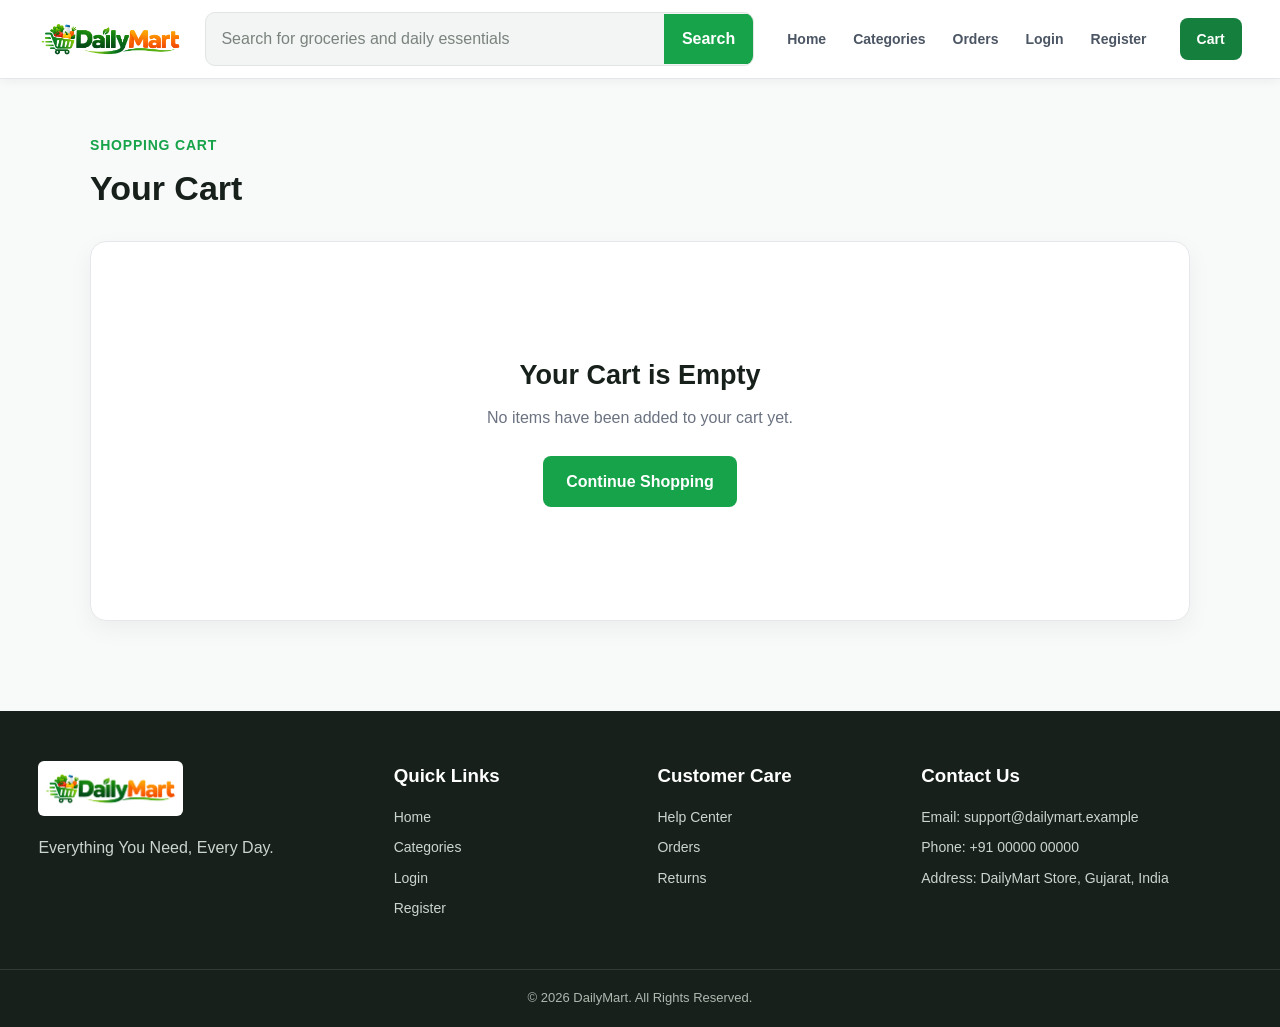
==== cart.html @ 5131b255 "Day 2 Part 3 - DailyMart cart page foundation" ====
<!DOCTYPE html>
<html lang="en">
<head>
    <meta charset="UTF-8">
    <meta name="viewport" content="width=device-width, initial-scale=1.0">

    <title>Cart - DailyMart</title>

    <link rel="stylesheet" href="css/style.css">
</head>

<body>

    <!-- ================= HEADER ================= -->
    <header class="site-header">

        <div class="header-container">

            <a href="index.html" class="logo-link">
                <img
                    src="assets/images/dailymart-logo.png"
                    alt="DailyMart Logo"
                    class="site-logo"
                >
            </a>

            <form class="search-form" id="searchForm">

                <input
                    type="search"
                    id="searchInput"
                    placeholder="Search for groceries and daily essentials"
                >

                <button type="submit">
                    Search
                </button>

            </form>

            <nav class="main-nav">

                <a href="index.html" class="nav-link">
                    Home
                </a>

                <a href="index.html#categories" class="nav-link">
                    Categories
                </a>

                <a href="#" class="nav-link">
                    Orders
                </a>

                <a href="login.html" class="nav-link auth-login-link" id="loginNavLink">
                    Login
                </a>

                <a href="register.html" class="nav-link auth-register-link" id="registerNavLink">
                    Register
                </a>

                <a href="profile.html" class="nav-link profile-nav-link hidden" id="profileNavLink">
                    Profile
                </a>

            </nav>

            <a href="cart.html" class="cart-button active-cart">
                Cart
            </a>

        </div>

    </header>


    <!-- ================= CART ================= -->
    <main>

        <section class="cart-section">

            <div class="section-heading">

                <p class="section-label">
                    Shopping Cart
                </p>

                <h1>
                    Your Cart
                </h1>

            </div>


            <div class="cart-empty-state" id="cartEmptyState">

                <div class="cart-empty-content">

                    <h2>
                        Your Cart is Empty
                    </h2>

                    <p>
                        No items have been added to your cart yet.
                    </p>

                    <a href="index.html" class="primary-button">
                        Continue Shopping
                    </a>

                </div>

            </div>

        </section>

    </main>


    <!-- ================= FOOTER ================= -->
    <footer class="site-footer">

        <div class="footer-container">

            <div class="footer-brand">

                <img
                    src="assets/images/dailymart-logo.png"
                    alt="DailyMart Logo"
                    class="footer-logo"
                >

                <p>
                    Everything You Need, Every Day.
                </p>

            </div>


            <div class="footer-column">

                <h3>
                    Quick Links
                </h3>

                <a href="index.html">
                    Home
                </a>

                <a href="index.html#categories">
                    Categories
                </a>

                <a href="login.html">
                    Login
                </a>

                <a href="register.html">
                    Register
                </a>

            </div>


            <div class="footer-column">

                <h3>
                    Customer Care
                </h3>

                <a href="#">
                    Help Center
                </a>

                <a href="#">
                    Orders
                </a>

                <a href="#">
                    Returns
                </a>

            </div>


            <div class="footer-column">

                <h3>
                    Contact Us
                </h3>

                <p>
                    Email: support@dailymart.example
                </p>

                <p>
                    Phone: +91 00000 00000
                </p>

                <p>
                    Address: DailyMart Store, Gujarat, India
                </p>

            </div>

        </div>


        <div class="footer-bottom">

            <p>
                © 2026 DailyMart. All Rights Reserved.
            </p>

        </div>

    </footer>


    <script src="js/main.js"></script>

</body>
</html>
---- css/style.css ----
/* =========================
   GLOBAL
========================= */

* {
    margin: 0;
    padding: 0;
    box-sizing: border-box;
}

html {
    scroll-behavior: smooth;
}

body {
    font-family: Arial, Helvetica, sans-serif;
    background: #f8faf9;
    color: #17201a;
    line-height: 1.6;
}

a {
    text-decoration: none;
    color: inherit;
}

button,
input {
    font: inherit;
}


/* =========================
   HEADER
========================= */

.site-header {
    position: sticky;
    top: 0;
    z-index: 1000;
    background: #ffffff;
    border-bottom: 1px solid #e5e7eb;
    box-shadow: 0 2px 10px rgba(0, 0, 0, 0.05);
}

.header-container {
    width: min(1400px, 94%);
    margin: 0 auto;
    min-height: 78px;

    display: flex;
    align-items: center;
    gap: 22px;
}

.logo-link {
    display: flex;
    align-items: center;
    flex-shrink: 0;
}

.site-logo {
    width: 145px;
    height: auto;
    display: block;
}


/* =========================
   SEARCH
========================= */

.search-form {
    flex: 1;
    max-width: 600px;

    display: flex;
    align-items: center;

    background: #f3f5f4;
    border: 1px solid #e1e5e2;
    border-radius: 10px;
    overflow: hidden;
}

.search-form input {
    flex: 1;

    min-width: 0;

    border: none;
    outline: none;

    background: transparent;

    padding: 13px 15px;

    color: #17201a;
}

.search-form input::placeholder {
    color: #7a837d;
}

.search-form button {
    border: none;
    background: #16a34a;
    color: #ffffff;

    padding: 12px 18px;

    cursor: pointer;
    font-weight: 600;
}

.search-form button:hover {
    background: #15803d;
}


/* =========================
   NAVIGATION
========================= */

.main-nav {
    display: flex;
    align-items: center;
    gap: 5px;
    white-space: nowrap;
}

.nav-link {
    padding: 9px 11px;
    border-radius: 7px;

    color: #4b5563;

    font-size: 14px;
    font-weight: 600;

    transition: 0.2s ease;
}

.nav-link:hover {
    color: #16a34a;
    background: #f0fdf4;
}

.nav-link.active {
    color: #15803d;
    background: #f0fdf4;
}

.hidden {
    display: none !important;
}


/* =========================
   CART
========================= */

.cart-button {
    flex-shrink: 0;

    background: #16a34a;
    color: #ffffff;

    padding: 10px 17px;

    border-radius: 8px;

    font-size: 14px;
    font-weight: 700;
}

.cart-button:hover {
    background: #15803d;
}


/* =========================
   HERO
========================= */

.hero-section {
    width: min(1400px, 94%);
    margin: 30px auto 0;

    min-height: 360px;

    display: flex;
    align-items: center;

    background:
        linear-gradient(
            135deg,
            #ecfdf3,
            #f8faf9
        );

    border: 1px solid #dff3e5;
    border-radius: 18px;

    padding: 55px;
}

.hero-content {
    max-width: 650px;
}

.hero-label,
.section-label {
    color: #16a34a;
    font-size: 14px;
    font-weight: 700;
    text-transform: uppercase;
    letter-spacing: 0.8px;
}

.hero-content h1 {
    margin-top: 10px;

    font-size: clamp(34px, 5vw, 58px);
    line-height: 1.1;

    color: #102217;
}

.hero-content p:not(.hero-label) {
    margin: 20px 0 28px;

    color: #5b665f;
    font-size: 17px;
}

.primary-button {
    display: inline-flex;
    align-items: center;
    justify-content: center;

    background: #16a34a;
    color: #ffffff;

    padding: 13px 23px;

    border: none;
    border-radius: 8px;

    font-weight: 700;

    cursor: pointer;

    transition: 0.2s ease;
}

.primary-button:hover {
    background: #15803d;
}


/* =========================
   CONTENT SECTIONS
========================= */

.content-section {
    width: min(1400px, 94%);
    margin: 60px auto;
}

.section-heading {
    margin-bottom: 20px;
}

.section-heading h2 {
    margin-top: 4px;
    font-size: 30px;
}


/* =========================
   EMPTY STATE
========================= */

.empty-state {
    min-height: 180px;

    display: flex;
    flex-direction: column;
    justify-content: center;
    align-items: center;

    text-align: center;

    background: #ffffff;

    border: 1px dashed #cfd8d2;
    border-radius: 14px;

    padding: 30px;
}

.empty-state h3 {
    font-size: 21px;
}

.empty-state p {
    margin-top: 6px;
    color: #737b75;
}


/* =========================
   FEATURES
========================= */

.features-section {
    width: min(1400px, 94%);
    margin: 70px auto;

    display: grid;
    grid-template-columns: repeat(3, 1fr);
    gap: 20px;
}

.feature-card {
    background: #ffffff;

    border: 1px solid #e5e7eb;
    border-radius: 14px;

    padding: 28px;

    text-align: center;
}

.feature-card h3 {
    margin-bottom: 8px;
}

.feature-card p {
    color: #68716b;
}


/* =========================
   AUTH SECTION
========================= */

.auth-section {
    width: min(600px, 92%);
    margin: 55px auto 80px;
}

.auth-card {
    background: #ffffff;

    border: 1px solid #e5e7eb;
    border-radius: 16px;

    padding: 38px;

    box-shadow: 0 8px 25px rgba(0, 0, 0, 0.06);
}

.auth-card h1 {
    margin-top: 6px;
    font-size: 32px;
}

.auth-description {
    margin-top: 8px;
    color: #6b7280;
}

.auth-form {
    margin-top: 28px;
}

.form-group {
    margin-bottom: 18px;
}

.form-group label {
    display: block;

    margin-bottom: 7px;

    font-size: 14px;
    font-weight: 700;
}

.form-group input {
    width: 100%;

    border: 1px solid #d6ddd8;
    border-radius: 8px;

    padding: 13px 14px;

    outline: none;

    background: #ffffff;
}

.form-group input:focus {
    border-color: #16a34a;
    box-shadow: 0 0 0 3px rgba(22, 163, 74, 0.10);
}

.auth-button {
    width: 100%;
    margin-top: 5px;
}

.form-message {
    min-height: 24px;

    margin-top: 12px;

    font-size: 14px;
    font-weight: 600;
}

.auth-switch {
    margin-top: 22px;

    text-align: center;

    color: #6b7280;
}

.auth-switch a {
    color: #16a34a;
    font-weight: 700;
}

.auth-switch a:hover {
    text-decoration: underline;
}


/* =========================
   PROFILE
========================= */

.profile-section {
    width: min(700px, 92%);
    margin: 55px auto 80px;
}

.profile-card {
    background: #ffffff;

    border: 1px solid #e5e7eb;
    border-radius: 16px;

    padding: 38px;

    box-shadow: 0 8px 25px rgba(0, 0, 0, 0.06);
}

.profile-card h1 {
    margin-top: 5px;
    font-size: 32px;
}

.profile-details {
    margin-top: 28px;

    border: 1px solid #e5e7eb;
    border-radius: 10px;

    overflow: hidden;
}

.profile-row {
    display: flex;
    justify-content: space-between;
    gap: 20px;

    padding: 16px;

    border-bottom: 1px solid #e5e7eb;
}

.profile-row:last-child {
    border-bottom: none;
}

.profile-row span {
    color: #6b7280;
}

.profile-row strong {
    text-align: right;
}

.profile-actions {
    margin-top: 25px;

    display: grid;
    grid-template-columns: repeat(2, 1fr);
    gap: 12px;
}

.profile-action-button {
    display: flex;
    justify-content: center;
    align-items: center;

    padding: 12px;

    border: 1px solid #dce4df;
    border-radius: 8px;

    color: #166534;

    font-weight: 700;

    background: #f7fcf8;
}

.profile-action-button:hover {
    background: #ecfdf3;
}

.logout-button {
    grid-column: 1 / -1;

    border: none;
    border-radius: 8px;

    padding: 12px;

    background: #dc2626;
    color: #ffffff;

    font-weight: 700;

    cursor: pointer;
}

.logout-button:hover {
    background: #b91c1c;
}


/* =========================
   FOOTER
========================= */

.site-footer {
    margin-top: 80px;

    background: #17201a;
    color: #ffffff;
}

.footer-container {
    width: min(1400px, 94%);
    margin: 0 auto;

    padding: 50px 0;

    display: grid;
    grid-template-columns: 1.4fr 1fr 1fr 1.4fr;
    gap: 35px;
}

.footer-logo {
    width: 145px;
    height: auto;

    background: #ffffff;
    padding: 5px;
    border-radius: 6px;
}

.footer-brand p {
    margin-top: 12px;

    color: #cbd5cf;
}

.footer-column {
    display: flex;
    flex-direction: column;
    gap: 8px;
}

.footer-column h3 {
    margin-bottom: 7px;
}

.footer-column a,
.footer-column p {
    color: #cbd5cf;
    font-size: 14px;
}

.footer-column a:hover {
    color: #ffffff;
}

.footer-bottom {
    border-top: 1px solid #303b33;

    padding: 18px;

    text-align: center;

    color: #aeb8b1;
    font-size: 13px;
}


/* =========================
   TABLET
========================= */

@media (max-width: 1050px) {

    .header-container {
        flex-wrap: wrap;
        padding: 14px 0;
    }

    .search-form {
        order: 3;
        flex-basis: 100%;
        max-width: none;
    }

    .footer-container {
        grid-template-columns: repeat(2, 1fr);
    }

}


/* =========================
   MOBILE
========================= */

@media (max-width: 700px) {

    .header-container {
        gap: 12px;
    }

    .site-logo {
        width: 125px;
    }

    .main-nav {
        width: 100%;
        overflow-x: auto;

        padding-bottom: 3px;

        scrollbar-width: thin;
    }

    .nav-link {
        flex-shrink: 0;
    }

    .cart-button {
        position: absolute;
        right: 3%;
        top: 16px;
    }

    .hero-section {
        margin-top: 20px;
        padding: 35px 25px;
        min-height: 320px;
    }

    .hero-content h1 {
        font-size: 36px;
    }

    .features-section {
        grid-template-columns: 1fr;
    }

    .footer-container {
        grid-template-columns: 1fr;
    }

    .auth-card,
    .profile-card {
        padding: 25px 20px;
    }

    .profile-actions {
        grid-template-columns: 1fr;
    }

    .logout-button {
        grid-column: auto;
    }

}


/* =========================
   SMALL MOBILE
========================= */

@media (max-width: 450px) {

    .search-form button {
        padding: 12px;
    }

    .hero-section {
        padding: 30px 20px;
    }

    .profile-row {
        flex-direction: column;
        gap: 4px;
    }

    .profile-row strong {
        text-align: left;
    }

}
/* =========================
   CART
========================= */

.cart-section {
    width: min(1100px, 92%);
    margin: 55px auto 90px;
}

.cart-section h1 {
    margin-top: 5px;
    font-size: 34px;
}

.cart-empty-state {
    margin-top: 25px;

    min-height: 380px;

    display: flex;
    align-items: center;
    justify-content: center;

    background: #ffffff;

    border: 1px solid #e5e7eb;
    border-radius: 16px;

    box-shadow: 0 8px 25px rgba(0, 0, 0, 0.05);
}

.cart-empty-content {
    text-align: center;
    padding: 35px;
}

.cart-empty-content h2 {
    font-size: 27px;
}

.cart-empty-content p {
    margin: 8px 0 25px;

    color: #6b7280;
}

.active-cart {
    background: #15803d;
}
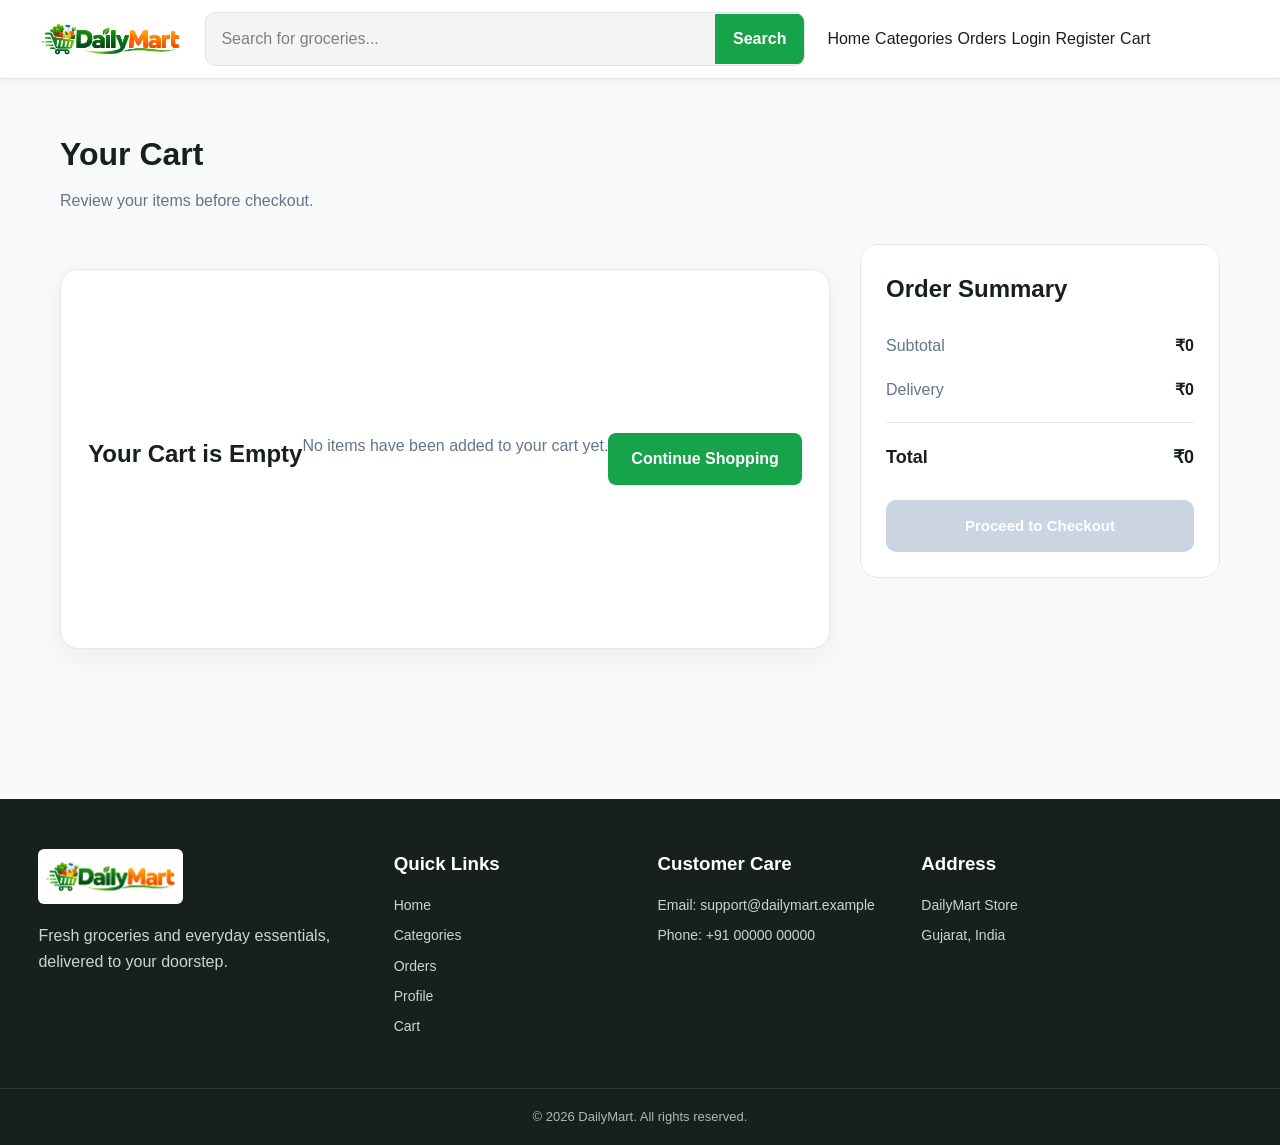
==== commit 1ceba2cb: "Day 2 Part 13 - Functional cart items and quantity controls" ====
--- a/cart.html
+++ b/cart.html
@@ -3,216 +3,169 @@
 <head>
     <meta charset="UTF-8">
     <meta name="viewport" content="width=device-width, initial-scale=1.0">
-
     <title>Cart - DailyMart</title>
-
     <link rel="stylesheet" href="css/style.css">
 </head>
 
 <body>
 
-    <!-- ================= HEADER ================= -->
+    <!-- Header -->
     <header class="site-header">
-
         <div class="header-container">
 
             <a href="index.html" class="logo-link">
                 <img
                     src="assets/images/dailymart-logo.png"
-                    alt="DailyMart Logo"
+                    alt="DailyMart"
                     class="site-logo"
                 >
             </a>
 
             <form class="search-form" id="searchForm">
-
                 <input
                     type="search"
                     id="searchInput"
-                    placeholder="Search for groceries and daily essentials"
+                    placeholder="Search for groceries..."
+                    aria-label="Search for groceries"
                 >
-
-                <button type="submit">
-                    Search
-                </button>
-
+                <button type="submit">Search</button>
             </form>
 
-            <nav class="main-nav">
+            <nav class="main-nav" aria-label="Main Navigation">
+                <a href="index.html">Home</a>
+                <a href="categories.html">Categories</a>
+                <a href="orders.html">Orders</a>
 
-                <a href="index.html" class="nav-link">
-                    Home
-                </a>
+                <a href="login.html" id="loginLink">Login</a>
+                <a href="register.html" id="registerLink">Register</a>
+                <a href="profile.html" id="profileLink" class="hidden">Profile</a>
 
-                <a href="index.html#categories" class="nav-link">
-                    Categories
-                </a>
-
-                <a href="#" class="nav-link">
-                    Orders
-                </a>
-
-                <a href="login.html" class="nav-link auth-login-link" id="loginNavLink">
-                    Login
-                </a>
-
-                <a href="register.html" class="nav-link auth-register-link" id="registerNavLink">
-                    Register
-                </a>
-
-                <a href="profile.html" class="nav-link profile-nav-link hidden" id="profileNavLink">
-                    Profile
-                </a>
-
+                <a href="cart.html" class="active">Cart</a>
             </nav>
 
-            <a href="cart.html" class="cart-button active-cart">
-                Cart
-            </a>
-
         </div>
-
     </header>
 
 
-    <!-- ================= CART ================= -->
-    <main>
+    <!-- Cart Main Section -->
+    <main class="cart-page">
 
-        <section class="cart-section">
-
-            <div class="section-heading">
-
-                <p class="section-label">
-                    Shopping Cart
-                </p>
-
-                <h1>
-                    Your Cart
-                </h1>
-
-            </div>
+        <div class="cart-page-header">
+            <h1>Your Cart</h1>
+            <p>Review your items before checkout.</p>
+        </div>
 
 
-            <div class="cart-empty-state" id="cartEmptyState">
+        <div class="cart-layout">
 
-                <div class="cart-empty-content">
+            <!-- Cart Items -->
+            <section class="cart-items-section">
 
-                    <h2>
-                        Your Cart is Empty
-                    </h2>
-
-                    <p>
-                        No items have been added to your cart yet.
-                    </p>
+                <div id="cartEmptyState" class="cart-empty-state hidden">
+                    <h2>Your Cart is Empty</h2>
+                    <p>No items have been added to your cart yet.</p>
 
                     <a href="index.html" class="primary-button">
                         Continue Shopping
                     </a>
-
                 </div>
 
-            </div>
 
-        </section>
+                <div id="cartItemsContainer"></div>
+
+            </section>
+
+
+            <!-- Cart Summary -->
+            <aside class="cart-summary">
+
+                <h2>Order Summary</h2>
+
+                <div class="cart-summary-row">
+                    <span>Subtotal</span>
+                    <strong id="cartSubtotal">₹0</strong>
+                </div>
+
+                <div class="cart-summary-row">
+                    <span>Delivery</span>
+                    <strong id="cartDelivery">₹0</strong>
+                </div>
+
+                <div class="cart-summary-divider"></div>
+
+                <div class="cart-summary-row cart-total-row">
+                    <span>Total</span>
+                    <strong id="cartTotal">₹0</strong>
+                </div>
+
+                <button
+                    type="button"
+                    id="checkoutButton"
+                    class="checkout-button"
+                    disabled
+                >
+                    Proceed to Checkout
+                </button>
+
+            </aside>
+
+        </div>
 
     </main>
 
 
-    <!-- ================= FOOTER ================= -->
+    <!-- Footer -->
     <footer class="site-footer">
 
         <div class="footer-container">
 
             <div class="footer-brand">
-
                 <img
                     src="assets/images/dailymart-logo.png"
-                    alt="DailyMart Logo"
+                    alt="DailyMart"
                     class="footer-logo"
                 >
 
                 <p>
-                    Everything You Need, Every Day.
+                    Fresh groceries and everyday essentials,
+                    delivered to your doorstep.
                 </p>
-
             </div>
 
 
             <div class="footer-column">
+                <h3>Quick Links</h3>
 
-                <h3>
-                    Quick Links
-                </h3>
-
-                <a href="index.html">
-                    Home
-                </a>
-
-                <a href="index.html#categories">
-                    Categories
-                </a>
-
-                <a href="login.html">
-                    Login
-                </a>
-
-                <a href="register.html">
-                    Register
-                </a>
-
+                <a href="index.html">Home</a>
+                <a href="categories.html">Categories</a>
+                <a href="orders.html">Orders</a>
+                <a href="profile.html">Profile</a>
+                <a href="cart.html">Cart</a>
             </div>
 
 
             <div class="footer-column">
+                <h3>Customer Care</h3>
 
-                <h3>
-                    Customer Care
-                </h3>
-
-                <a href="#">
-                    Help Center
-                </a>
-
-                <a href="#">
-                    Orders
-                </a>
-
-                <a href="#">
-                    Returns
-                </a>
-
+                <p>Email: support@dailymart.example</p>
+                <p>Phone: +91 00000 00000</p>
             </div>
 
 
             <div class="footer-column">
+                <h3>Address</h3>
 
-                <h3>
-                    Contact Us
-                </h3>
-
-                <p>
-                    Email: support@dailymart.example
-                </p>
-
-                <p>
-                    Phone: +91 00000 00000
-                </p>
-
-                <p>
-                    Address: DailyMart Store, Gujarat, India
-                </p>
-
+                <p>DailyMart Store</p>
+                <p>Gujarat, India</p>
             </div>
 
         </div>
 
 
         <div class="footer-bottom">
-
             <p>
-                © 2026 DailyMart. All Rights Reserved.
+                © 2026 DailyMart. All rights reserved.
             </p>
-
         </div>
 
     </footer>
--- a/css/style.css
+++ b/css/style.css
@@ -778,4 +778,797 @@
 
 .active-cart {
     background: #15803d;
+}
+
+/* =========================
+   CATEGORIES PAGE
+========================= */
+
+.categories-page-section {
+    width: min(1100px, 92%);
+    margin: 55px auto 90px;
+}
+
+.categories-page-section h1 {
+    margin-top: 5px;
+    font-size: 36px;
+}
+
+.page-description {
+    margin-top: 8px;
+    color: #6b7280;
+}
+
+.categories-empty-state {
+    margin-top: 28px;
+
+    min-height: 380px;
+
+    display: flex;
+    flex-direction: column;
+    align-items: center;
+    justify-content: center;
+
+    text-align: center;
+
+    background: #ffffff;
+
+    border: 1px solid #e5e7eb;
+    border-radius: 16px;
+
+    padding: 40px;
+
+    box-shadow: 0 8px 25px rgba(0, 0, 0, 0.05);
+}
+
+.categories-empty-state h2 {
+    font-size: 28px;
+}
+
+.categories-empty-state p {
+    max-width: 600px;
+
+    margin: 10px 0 25px;
+
+    color: #6b7280;
+}
+
+/* =========================
+   ORDERS PAGE
+========================= */
+
+.orders-section {
+    width: min(1100px, 92%);
+    margin: 55px auto 90px;
+}
+
+.orders-section h1 {
+    margin-top: 5px;
+    font-size: 36px;
+}
+
+.orders-empty-state {
+    margin-top: 28px;
+
+    min-height: 380px;
+
+    display: flex;
+    flex-direction: column;
+    align-items: center;
+    justify-content: center;
+
+    text-align: center;
+
+    background: #ffffff;
+
+    border: 1px solid #e5e7eb;
+    border-radius: 16px;
+
+    padding: 40px;
+
+    box-shadow: 0 8px 25px rgba(0, 0, 0, 0.05);
+}
+
+.orders-empty-state h2 {
+    font-size: 28px;
+}
+
+.orders-empty-state p {
+    max-width: 600px;
+
+    margin: 10px 0 25px;
+
+    color: #6b7280;
+}
+/* =========================
+   SEARCH RESULTS PAGE
+========================= */
+
+.search-results-section {
+    width: min(1100px, 92%);
+    margin: 55px auto 90px;
+}
+
+.search-results-section h1 {
+    margin-top: 5px;
+    font-size: 36px;
+}
+
+.search-query-text {
+    margin-top: 8px;
+    color: #6b7280;
+}
+
+.search-empty-state {
+    margin-top: 28px;
+
+    min-height: 380px;
+
+    display: flex;
+    flex-direction: column;
+    align-items: center;
+    justify-content: center;
+
+    text-align: center;
+
+    background: #ffffff;
+
+    border: 1px solid #e5e7eb;
+    border-radius: 16px;
+
+    padding: 40px;
+
+    box-shadow: 0 8px 25px rgba(0, 0, 0, 0.05);
+}
+
+.search-empty-state h2 {
+    font-size: 28px;
+}
+
+.search-empty-state p {
+    max-width: 620px;
+
+    margin: 10px 0 25px;
+
+    color: #6b7280;
+}
+
+/* =========================
+   ADDRESSES PAGE
+========================= */
+
+.addresses-section {
+    width: min(1100px, 92%);
+    margin: 55px auto 90px;
+}
+
+.addresses-section h1 {
+    margin-top: 5px;
+    font-size: 36px;
+}
+
+.address-form-card {
+    margin-top: 28px;
+
+    background: #ffffff;
+
+    border: 1px solid #e5e7eb;
+    border-radius: 16px;
+
+    padding: 30px;
+
+    box-shadow: 0 8px 25px rgba(0, 0, 0, 0.05);
+}
+
+.address-form-card h2 {
+    font-size: 23px;
+    margin-bottom: 22px;
+}
+
+.address-form textarea {
+    width: 100%;
+
+    resize: vertical;
+
+    border: 1px solid #d6ddd8;
+    border-radius: 8px;
+
+    padding: 13px 14px;
+
+    outline: none;
+
+    font-family: inherit;
+}
+
+.address-form textarea:focus {
+    border-color: #16a34a;
+
+    box-shadow:
+        0 0 0 3px rgba(22, 163, 74, 0.10);
+}
+
+.address-form-grid {
+    display: grid;
+    grid-template-columns: 1fr 1fr;
+
+    gap: 18px;
+}
+
+.saved-addresses-section {
+    margin-top: 45px;
+}
+
+.saved-addresses-heading h2 {
+    font-size: 25px;
+}
+
+.saved-addresses-list {
+    margin-top: 18px;
+
+    display: grid;
+
+    grid-template-columns:
+        repeat(2, minmax(0, 1fr));
+
+    gap: 18px;
+}
+
+.saved-address-empty {
+    grid-column: 1 / -1;
+
+    min-height: 180px;
+
+    display: flex;
+    flex-direction: column;
+    justify-content: center;
+    align-items: center;
+
+    text-align: center;
+
+    background: #ffffff;
+
+    border: 1px dashed #cfd8d2;
+    border-radius: 14px;
+
+    padding: 30px;
+}
+
+.saved-address-empty p {
+    margin-top: 5px;
+    color: #737b75;
+}
+
+.saved-address-card {
+    background: #ffffff;
+
+    border: 1px solid #e5e7eb;
+    border-radius: 14px;
+
+    padding: 22px;
+
+    box-shadow:
+        0 5px 18px rgba(0, 0, 0, 0.04);
+}
+
+.saved-address-card h3 {
+    margin-bottom: 8px;
+
+    font-size: 19px;
+}
+
+.saved-address-card p {
+    color: #5f6962;
+
+    white-space: pre-line;
+}
+
+.address-city-pincode {
+    margin-top: 8px;
+}
+
+.delete-address-button {
+    margin-top: 18px;
+
+    border: none;
+    border-radius: 7px;
+
+    padding: 9px 14px;
+
+    background: #fee2e2;
+    color: #b91c1c;
+
+    font-weight: 700;
+
+    cursor: pointer;
+}
+
+.delete-address-button:hover {
+    background: #fecaca;
+}
+
+
+/* =========================
+   MOBILE ADDRESS PAGE
+========================= */
+
+@media (max-width: 700px) {
+
+    .address-form-card {
+        padding: 23px 20px;
+    }
+
+    .address-form-grid {
+        grid-template-columns: 1fr;
+        gap: 0;
+    }
+
+    .saved-addresses-list {
+        grid-template-columns: 1fr;
+    }
+
+}
+
+/* =========================
+   PAYMENT METHODS
+========================= */
+
+.payment-methods-section {
+    width: min(1000px, 92%);
+    margin: 55px auto 90px;
+}
+
+.payment-methods-section h1 {
+    margin-top: 5px;
+    font-size: 36px;
+}
+
+.payment-form-card {
+    margin-top: 28px;
+
+    background: #ffffff;
+
+    border: 1px solid #e5e7eb;
+    border-radius: 16px;
+
+    padding: 30px;
+
+    box-shadow: 0 8px 25px rgba(0, 0, 0, 0.05);
+}
+
+.payment-form-card h2 {
+    margin-bottom: 22px;
+    font-size: 23px;
+}
+
+.payment-form select {
+    width: 100%;
+
+    border: 1px solid #d6ddd8;
+    border-radius: 8px;
+
+    padding: 13px 14px;
+
+    background: #ffffff;
+
+    outline: none;
+
+    cursor: pointer;
+}
+
+.payment-form select:focus {
+    border-color: #16a34a;
+
+    box-shadow:
+        0 0 0 3px rgba(22, 163, 74, 0.10);
+}
+
+.saved-payment-section {
+    margin-top: 45px;
+}
+
+.saved-payment-heading h2 {
+    font-size: 25px;
+}
+
+.saved-payment-list {
+    margin-top: 18px;
+
+    display: grid;
+
+    grid-template-columns:
+        repeat(2, minmax(0, 1fr));
+
+    gap: 18px;
+}
+
+.saved-payment-empty {
+    grid-column: 1 / -1;
+
+    min-height: 180px;
+
+    display: flex;
+    flex-direction: column;
+    justify-content: center;
+    align-items: center;
+
+    text-align: center;
+
+    background: #ffffff;
+
+    border: 1px dashed #cfd8d2;
+    border-radius: 14px;
+
+    padding: 30px;
+}
+
+.saved-payment-empty p {
+    margin-top: 5px;
+    color: #737b75;
+}
+
+.saved-payment-card {
+    background: #ffffff;
+
+    border: 1px solid #e5e7eb;
+    border-radius: 14px;
+
+    padding: 22px;
+
+    box-shadow:
+        0 5px 18px rgba(0, 0, 0, 0.04);
+}
+
+.saved-payment-card h3 {
+    margin-bottom: 8px;
+    font-size: 19px;
+}
+
+.saved-payment-card p {
+    color: #5f6962;
+}
+
+.delete-payment-button {
+    margin-top: 18px;
+
+    border: none;
+    border-radius: 7px;
+
+    padding: 9px 14px;
+
+    background: #fee2e2;
+    color: #b91c1c;
+
+    font-weight: 700;
+
+    cursor: pointer;
+}
+
+.delete-payment-button:hover {
+    background: #fecaca;
+}
+
+
+@media (max-width: 700px) {
+
+    .payment-form-card {
+        padding: 23px 20px;
+    }
+
+    .saved-payment-list {
+        grid-template-columns: 1fr;
+    }
+
+}
+/* =========================
+   PROFILE DASHBOARD
+========================= */
+
+.profile-dashboard {
+    width: min(1100px, 92%);
+    margin: 55px auto 90px;
+}
+
+.profile-dashboard-header h1 {
+    margin-top: 5px;
+    font-size: 36px;
+}
+
+.profile-welcome {
+    margin-top: 7px;
+    color: #6b7280;
+}
+
+.profile-welcome strong {
+    color: #17201a;
+}
+
+.profile-info-card {
+    margin-top: 28px;
+
+    background: #ffffff;
+
+    border: 1px solid #e5e7eb;
+    border-radius: 16px;
+
+    padding: 28px;
+
+    box-shadow:
+        0 8px 25px rgba(0, 0, 0, 0.05);
+}
+
+.profile-info-heading h2 {
+    font-size: 23px;
+    margin-bottom: 20px;
+}
+
+.profile-options-grid {
+    margin-top: 25px;
+
+    display: grid;
+
+    grid-template-columns:
+        repeat(2, minmax(0, 1fr));
+
+    gap: 18px;
+}
+
+.profile-option-card {
+    display: flex;
+    flex-direction: column;
+
+    min-height: 185px;
+
+    padding: 25px;
+
+    background: #ffffff;
+
+    border: 1px solid #e5e7eb;
+    border-radius: 14px;
+
+    transition:
+        transform 0.2s ease,
+        box-shadow 0.2s ease,
+        border-color 0.2s ease;
+}
+
+.profile-option-card:hover {
+    transform: translateY(-3px);
+
+    border-color: #bbf7d0;
+
+    box-shadow:
+        0 10px 25px rgba(0, 0, 0, 0.07);
+}
+
+.profile-option-card h3 {
+    font-size: 20px;
+}
+
+.profile-option-card p {
+    margin-top: 7px;
+
+    color: #68716b;
+
+    flex: 1;
+}
+
+.profile-option-status {
+    display: inline-flex;
+    align-self: flex-start;
+
+    margin-top: 18px;
+
+    padding: 6px 10px;
+
+    border-radius: 6px;
+
+    background: #f0fdf4;
+    color: #15803d;
+
+    font-size: 13px;
+    font-weight: 700;
+}
+
+.profile-logout-section {
+    margin-top: 25px;
+
+    display: flex;
+    justify-content: flex-end;
+}
+
+.profile-logout-section .logout-button {
+    width: auto;
+    min-width: 140px;
+}
+
+
+/* =========================
+   PROFILE MOBILE
+========================= */
+
+@media (max-width: 700px) {
+
+    .profile-options-grid {
+        grid-template-columns: 1fr;
+    }
+
+    .profile-info-card {
+        padding: 22px 20px;
+    }
+
+    .profile-option-card {
+        min-height: 160px;
+    }
+
+    .profile-logout-section {
+        justify-content: stretch;
+    }
+
+    .profile-logout-section .logout-button {
+        width: 100%;
+    }
+
+}
+
+/* =========================
+   CART PAGE
+========================= */
+
+.cart-page {
+    max-width: 1200px;
+    margin: 0 auto;
+    padding: 50px 20px 70px;
+}
+
+.cart-page-header {
+    margin-bottom: 30px;
+}
+
+.cart-page-header h1 {
+    margin-bottom: 8px;
+}
+
+.cart-page-header p {
+    color: #64748b;
+}
+
+
+.cart-layout {
+    display: grid;
+    grid-template-columns: minmax(0, 1fr) 360px;
+    gap: 30px;
+    align-items: start;
+}
+
+
+.cart-items-section {
+    min-height: 300px;
+}
+
+
+.cart-empty-state {
+    background: #ffffff;
+    border: 1px solid #e5e7eb;
+    border-radius: 18px;
+    padding: 60px 25px;
+    text-align: center;
+}
+
+
+.cart-empty-state h2 {
+    margin-bottom: 10px;
+}
+
+
+.cart-empty-state p {
+    color: #64748b;
+    margin-bottom: 25px;
+}
+
+
+.cart-summary {
+    background: #ffffff;
+    border: 1px solid #e5e7eb;
+    border-radius: 18px;
+    padding: 25px;
+    position: sticky;
+    top: 110px;
+}
+
+
+.cart-summary h2 {
+    margin-bottom: 25px;
+}
+
+
+.cart-summary-row {
+    display: flex;
+    justify-content: space-between;
+    gap: 20px;
+    margin-bottom: 18px;
+}
+
+
+.cart-summary-row span {
+    color: #64748b;
+}
+
+
+.cart-summary-row strong {
+    color: #17201a;
+}
+
+
+.cart-summary-divider {
+    height: 1px;
+    background: #e5e7eb;
+    margin: 20px 0;
+}
+
+
+.cart-total-row {
+    font-size: 18px;
+}
+
+
+.cart-total-row span {
+    color: #17201a;
+    font-weight: 700;
+}
+
+
+.checkout-button {
+    width: 100%;
+    border: none;
+    border-radius: 10px;
+    padding: 14px 18px;
+    margin-top: 10px;
+    background: #16a34a;
+    color: #ffffff;
+    font-size: 15px;
+    font-weight: 700;
+    cursor: pointer;
+}
+
+
+.checkout-button:disabled {
+    background: #cbd5e1;
+    cursor: not-allowed;
+}
+
+
+/* =========================
+   CART RESPONSIVE
+========================= */
+
+@media (max-width: 850px) {
+
+    .cart-layout {
+        grid-template-columns: 1fr;
+    }
+
+
+    .cart-summary {
+        position: static;
+    }
+
+}
+
+
+@media (max-width: 600px) {
+
+    .cart-page {
+        padding: 35px 15px 50px;
+    }
+
+
+    .cart-empty-state {
+        padding: 45px 20px;
+    }
+
+
+    .cart-summary {
+        padding: 20px;
+    }
+
 }
